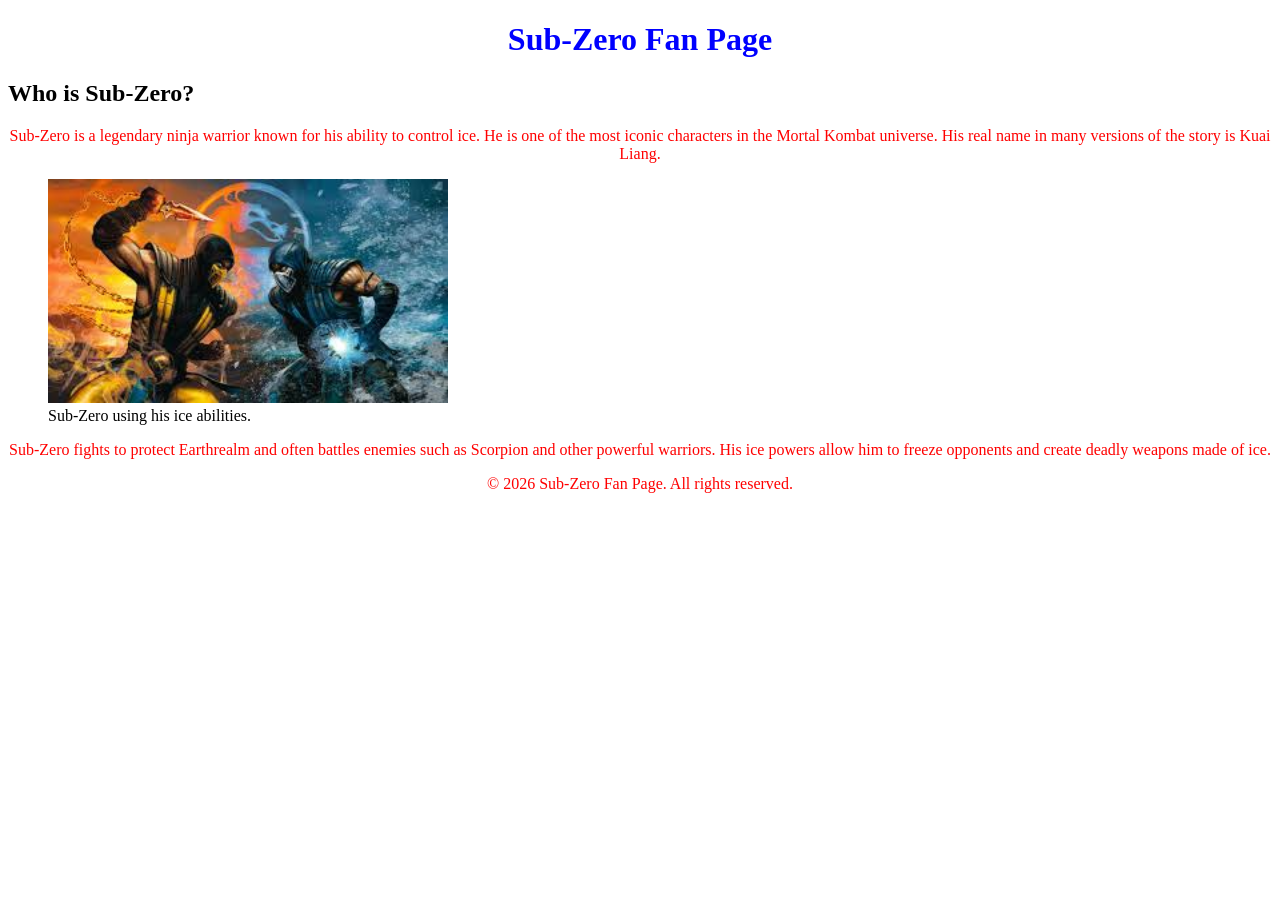
==== tutorial1.htm @ 0cd07a0f "name changed" ====
<!DOCTYPE html>
<html lang="en">

<head>
    <meta charset="UTF-8">
    <meta name="viewport" content="width=device-width, initial-scale=1.0">
    <meta name="description" content="Information page about Sub-Zero, the legendary ice warrior from Mortal Kombat.">
    <title>Sub-Zero - Ice Warrior</title>
<link rel="stylesheet" href="Webpage.css">
</head>

<body>

<header>
    <h1>Sub-Zero Fan Page</h1>

</header>

<main>

<section>

<article>
    <h2>Who is Sub-Zero?</h2>

    <p>
        Sub-Zero is a legendary ninja warrior known for his ability to control ice.
        He is one of the most iconic characters in the Mortal Kombat universe.
        His real name in many versions of the story is Kuai Liang.
    </p>

    <figure>
        <img src="jc.jpg" alt="Sub-Zero from Mortal Kombat using his ice powers" width="400">
        <figcaption>Sub-Zero using his ice abilities.</figcaption>
    </figure>

    <p>
        Sub-Zero fights to protect Earthrealm and often battles enemies such as
        Scorpion and other powerful warriors. His ice powers allow him to freeze
        opponents and create deadly weapons made of ice.
    </p>

</article>

</section>

</main>

<footer>
    <p>&copy; 2026 Sub-Zero Fan Page. All rights reserved.</p>
</footer>

</body>

</html>
---- Webpage.css ----
h1, p{text-align:center;}
h1{color:blue;}
p{color:red;}
img{
max-width: 960px;
height: auto;  
padding-left:auto;
padding-right:auto;
}
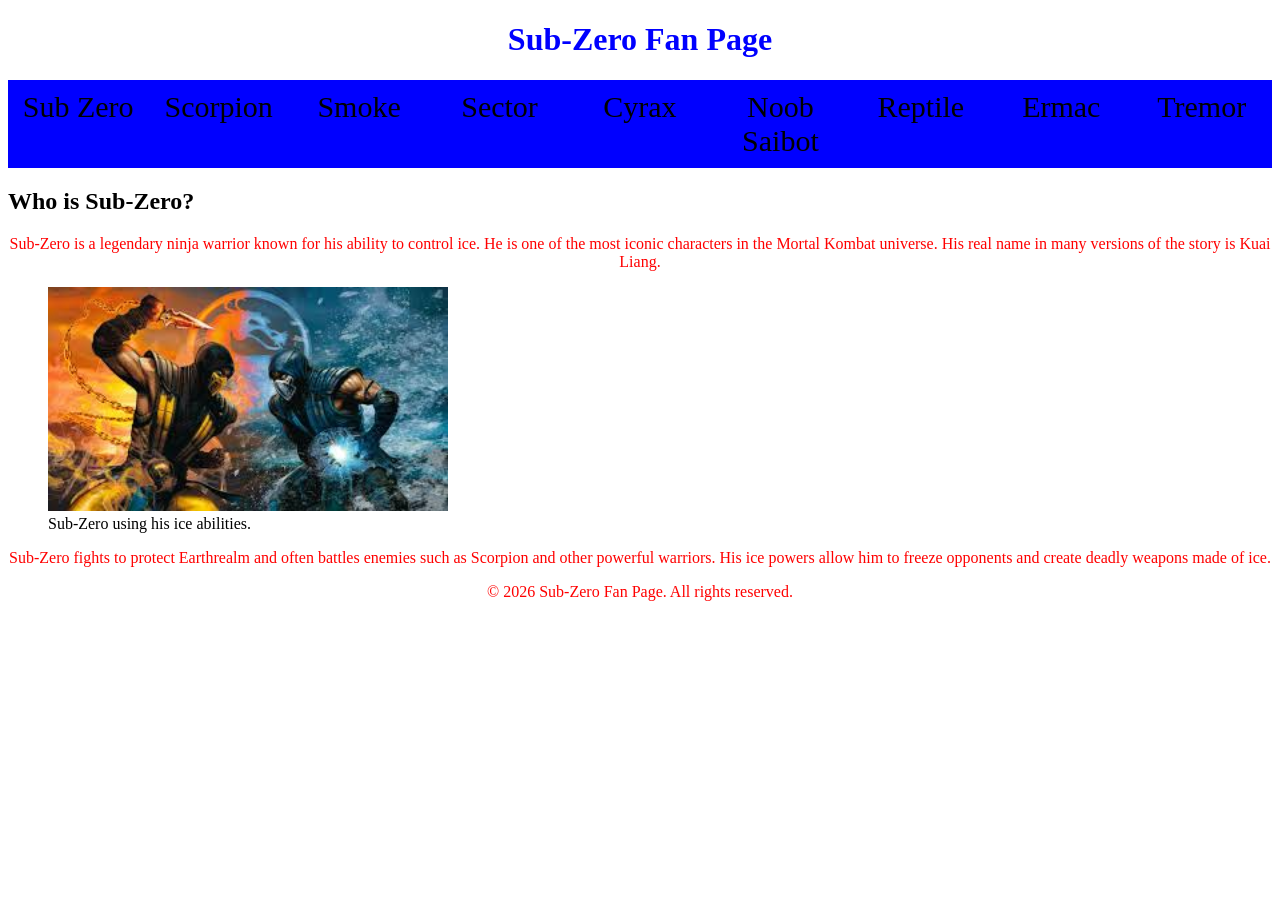
==== commit d4e9dd6b: "Week 4 work" ====
--- a/tutorial1.htm
+++ b/tutorial1.htm
@@ -17,7 +17,17 @@
 </header>
 
 <main>
-
+<div class="Roc">
+<div class="die"> Sub Zero</div>
+<div class="die"> Scorpion</div>
+<div class="die"> Smoke</div>
+<div class="die"> Sector</div>
+<div class="die"> Cyrax</div>
+<div class="die"> Noob Saibot</div>
+<div class="die"> Reptile</div>
+<div class="die"> Ermac</div>
+<div class="die"> Tremor</div>
+</div>
 <section>
 
 <article>
--- a/Webpage.css
+++ b/Webpage.css
@@ -4,6 +4,27 @@
 img{
 max-width: 960px;
 height: auto;  
-padding-left:auto;
-padding-right:auto;
-}+padding-left: auto;
+padding-right: auto;
+}
+
+.Roc {
+  display: flex;
+  background-color: Blue;
+  flex-direction:row;
+  
+}
+
+ .die {
+  #background-color: #00ff00;
+  padding: 10px;
+  font-size: 30px;
+  text-align: center;
+  width: 100%;
+
+}
+@media (max-width: 600px) {
+  .Roc {
+    flex-direction: column;
+  }
+}
